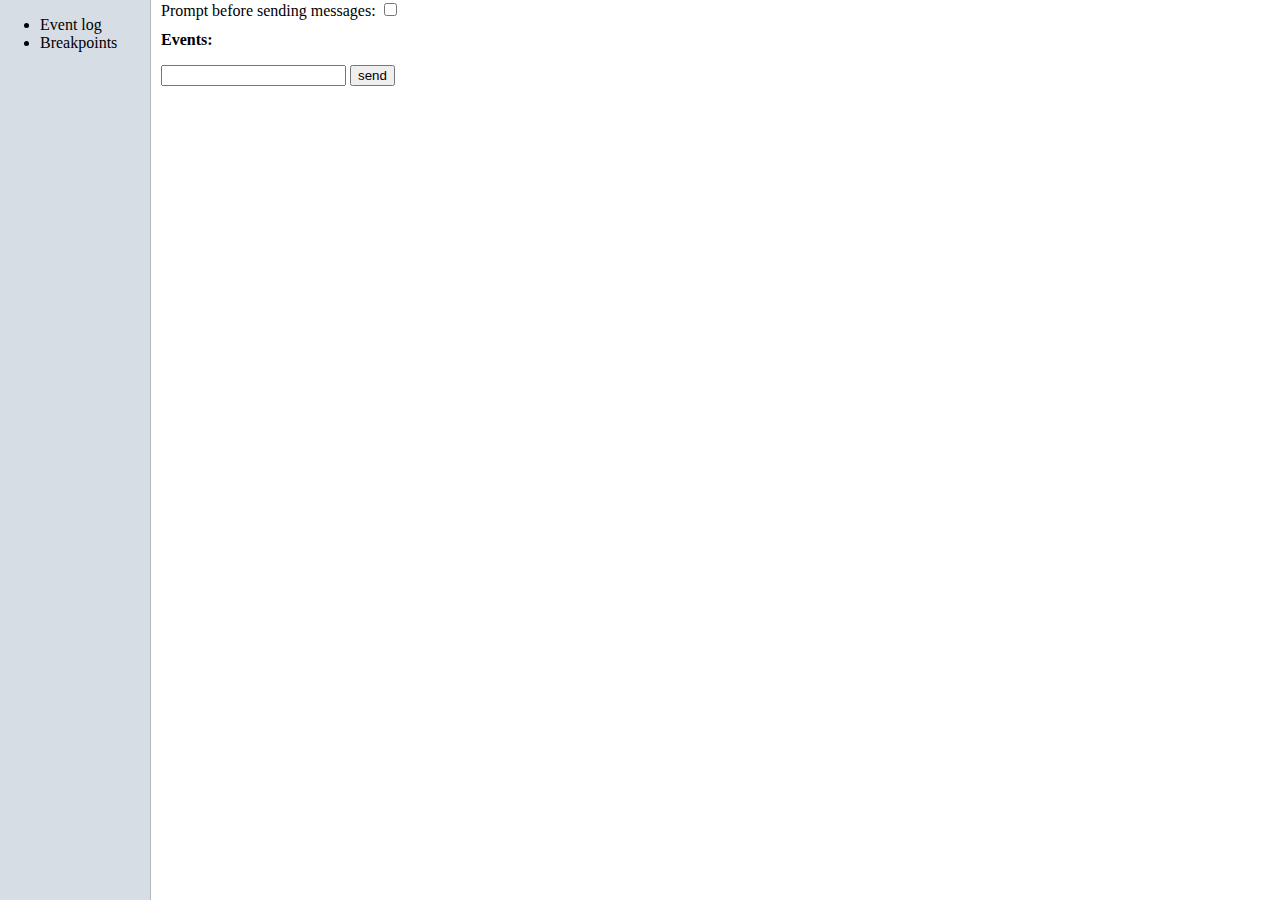
==== devToolsTab.html @ 813eb29c "Some bug fixes, send button" ====
<html>
<head>
    <link href="devToolsTab.css" rel="stylesheet" type="text/css">
    <script src="devToolsTab.js"></script>
</head>
<body>
    <div id="leftBar">
        <ul>
            <li>Event log</li>
            <li>Breakpoints</li>
        </ul>
    </div>
    <div id="paneContainer">
        <div class="pane show" id="events">
            Prompt before sending messages: <input type="checkbox" id="interrupt" />
            <h1>Events:</h1>
            <ul id="events">
            
            </ul>
        </div>
        <div class="pane hidden" id="breakpoints">
            <h1>Breakpoints:</h1>
        </div>
        <form id="sendMsg">
            <input type="text" id="msgInput" />
            <input type="submit" value="send" />
        </form>
    </div>
</body>
</html>
---- devToolsTab.css ----
html, body  {
    padding: 0px;
    margin: 0px;
}
h1  {
    font-size: 12pt;
}
.hidden {
    display: none;
}

#leftBar    {
    width: 150px;
    height: 100%;
    float: left;
    background-color: #D7DDE5;
    border-width: 1px;
    border-color: #B5B9BD;
    border-right-style: solid;
}
#paneContainer    {
    margin-left: 10px;
    height: 100%;
    float: left;
}
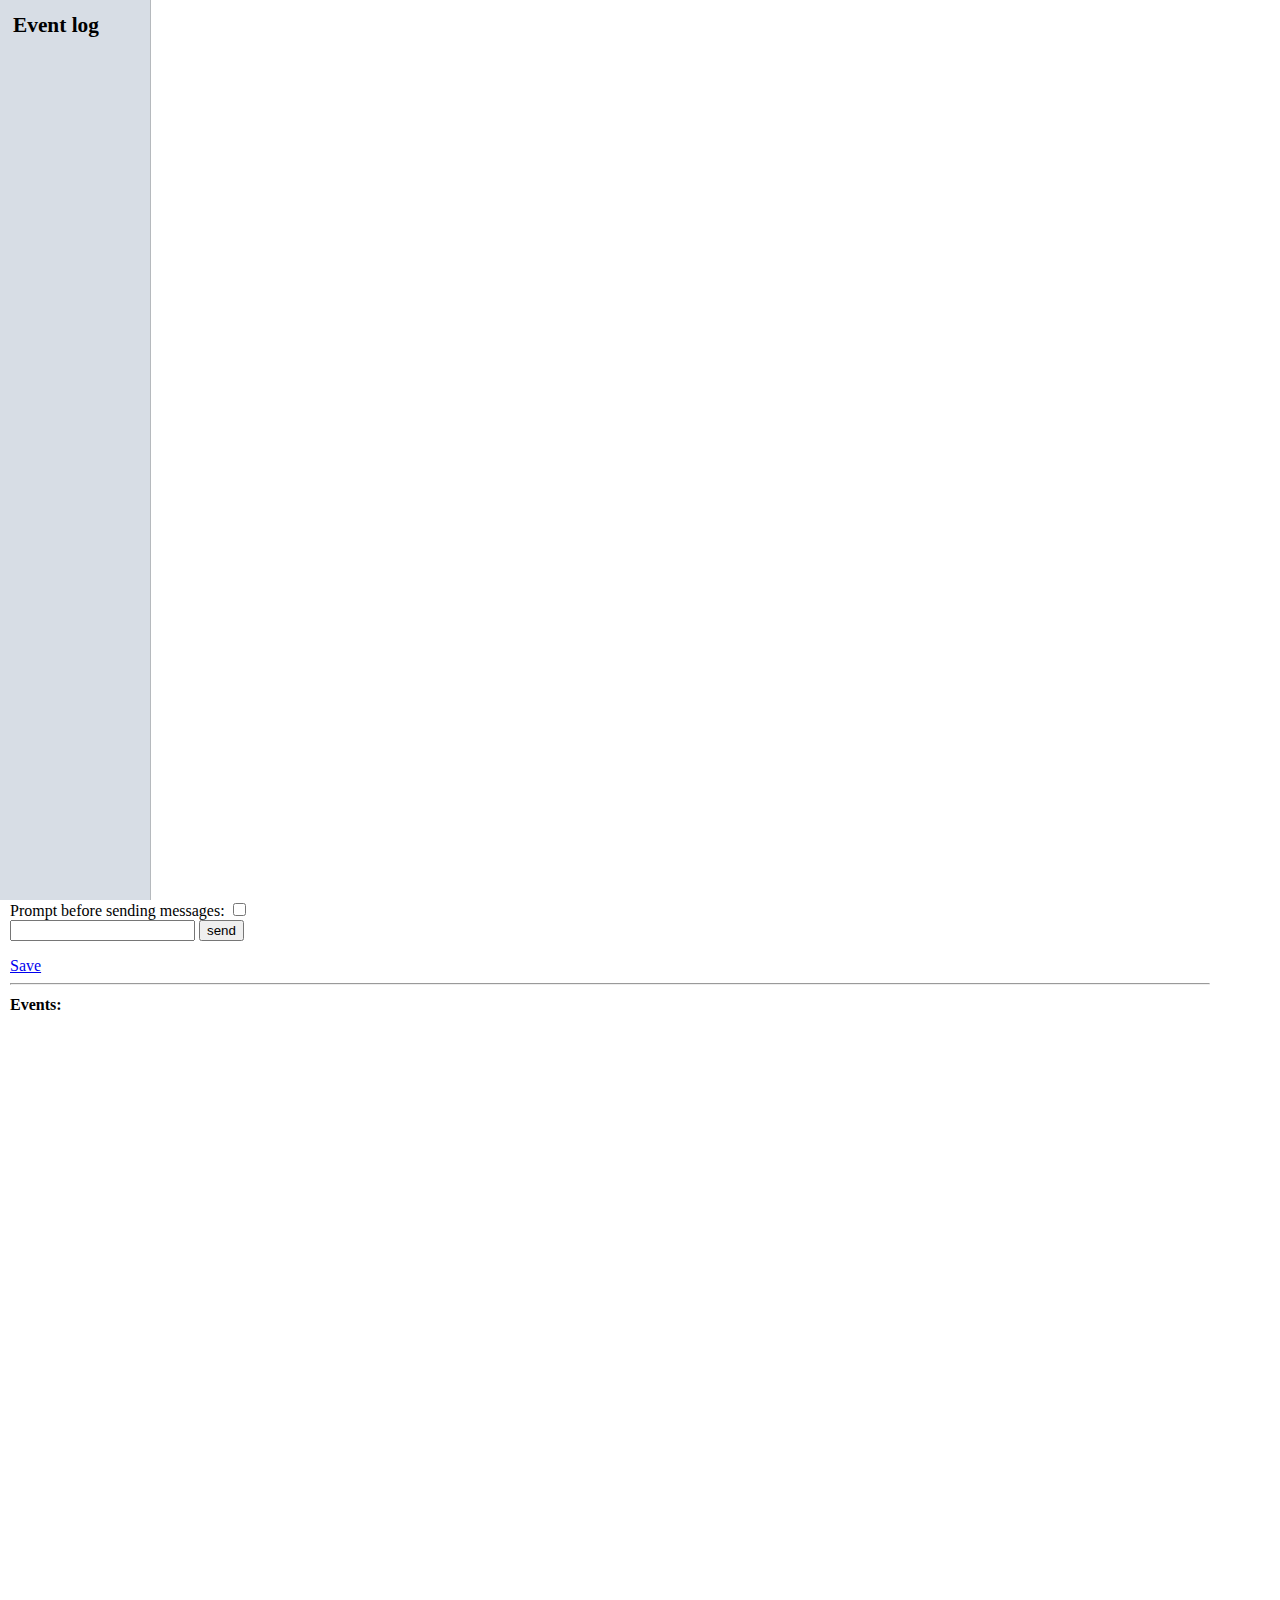
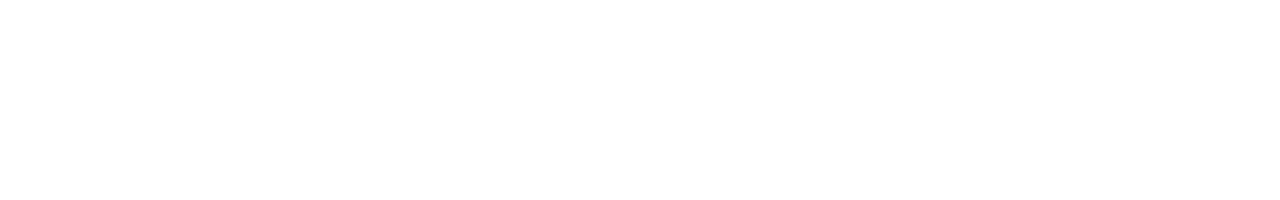
==== commit 9bcb91bf: "UX changes and bug fixes galore" ====
--- a/devToolsTab.html
+++ b/devToolsTab.html
@@ -7,24 +7,25 @@
     <div id="leftBar">
         <ul>
             <li>Event log</li>
-            <li>Breakpoints</li>
+            <!-- <li>Breakpoints</li> -->
         </ul>
     </div>
     <div id="paneContainer">
-        <div class="pane show" id="events">
+        <div class="pane show" id="eventsContainer">
             Prompt before sending messages: <input type="checkbox" id="interrupt" />
+            <form id="sendMsg">
+                <input type="text" id="msgInput" />
+                <input type="submit" value="send" />
+            </form>
+            <a id="save" href="#" download="">Save</a>
+            <hr />
             <h1>Events:</h1>
             <ul id="events">
-            
             </ul>
         </div>
         <div class="pane hidden" id="breakpoints">
             <h1>Breakpoints:</h1>
         </div>
-        <form id="sendMsg">
-            <input type="text" id="msgInput" />
-            <input type="submit" value="send" />
-        </form>
     </div>
 </body>
 </html>--- a/devToolsTab.css
+++ b/devToolsTab.css
@@ -1,12 +1,18 @@
 html, body  {
     padding: 0px;
     margin: 0px;
+    list-style-type: none;
 }
 h1  {
     font-size: 12pt;
 }
 .hidden {
     display: none;
+}
+ul  {
+    list-style-type: none;
+    margin: 0;
+    padding: 0;
 }
 
 #leftBar    {
@@ -18,8 +24,25 @@
     border-color: #B5B9BD;
     border-right-style: solid;
 }
+#leftBar ul {
+    padding: 10px;
+}
+#leftBar li  {
+    padding: 3px;
+    font-weight: bold;
+    font-size: 16pt;
+}
 #paneContainer    {
     margin-left: 10px;
     height: 100%;
     float: left;
+    width: 1200px;
+}
+#paneContainer ul :nth-child(even)   {
+    background-color: #E9E9E9;
+}
+#paneContainer li    {
+    padding: 5px;
+    font-size: 12pt;
+    line-height: 14px;
 }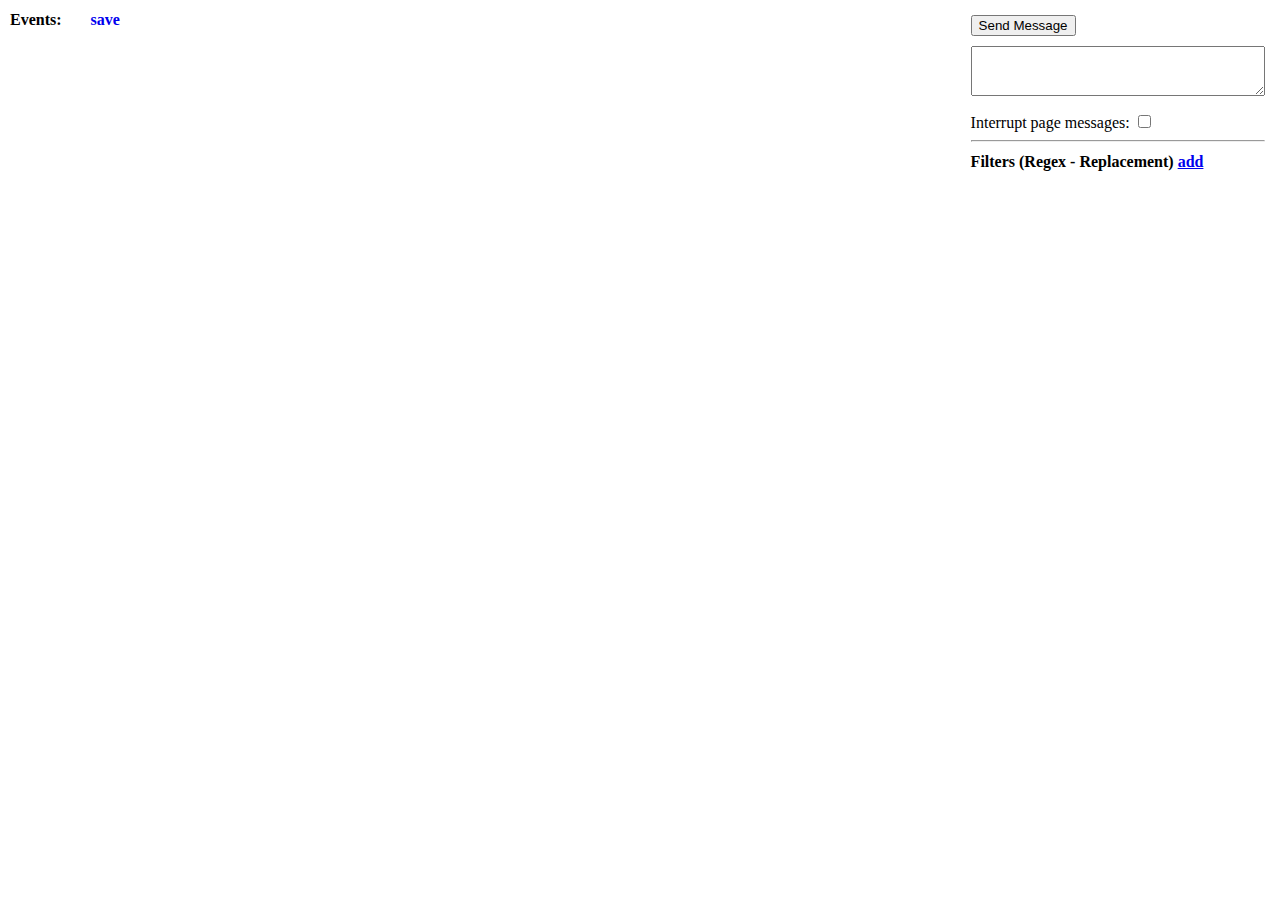
==== commit 154a8b92: "Filter support, design revamp" ====
--- a/devToolsTab.html
+++ b/devToolsTab.html
@@ -4,27 +4,25 @@
     <script src="devToolsTab.js"></script>
 </head>
 <body>
-    <div id="leftBar">
-        <ul>
-            <li>Event log</li>
-            <!-- <li>Breakpoints</li> -->
-        </ul>
-    </div>
     <div id="paneContainer">
-        <div class="pane show" id="eventsContainer">
-            Prompt before sending messages: <input type="checkbox" id="interrupt" />
-            <form id="sendMsg">
-                <input type="text" id="msgInput" />
-                <input type="submit" value="send" />
-            </form>
-            <a id="save" href="#" download="">Save</a>
-            <hr />
-            <h1>Events:</h1>
+        <div id="eventsContainer">
+            <h1>
+                Events: 
+                <a id="save" href="#" download="">save</a>
+            </h1>
             <ul id="events">
             </ul>
         </div>
-        <div class="pane hidden" id="breakpoints">
-            <h1>Breakpoints:</h1>
+        <div id="controls">
+            <form id="sendMsg">
+                <input type="submit" value="Send Message" />
+                <textarea id="msgInput"></textarea>
+            </form>
+            Interrupt page messages: <input type="checkbox" id="interrupt" />
+            <hr />
+            <h1>Filters (Regex - Replacement)  <a id="add" href="#">add</a></h1>
+            <ul id="filters">
+            </ul>
         </div>
     </div>
 </body>
--- a/devToolsTab.css
+++ b/devToolsTab.css
@@ -15,34 +15,37 @@
     padding: 0;
 }
 
-#leftBar    {
-    width: 150px;
-    height: 100%;
+
+#eventsContainer    {
+    width: 72%;
+    padding-left: 10px;
     float: left;
-    background-color: #D7DDE5;
-    border-width: 1px;
-    border-color: #B5B9BD;
-    border-right-style: solid;
+    overflow: hidden;
 }
-#leftBar ul {
-    padding: 10px;
-}
-#leftBar li  {
-    padding: 3px;
-    font-weight: bold;
-    font-size: 16pt;
-}
-#paneContainer    {
-    margin-left: 10px;
-    height: 100%;
-    float: left;
-    width: 1200px;
-}
-#paneContainer ul :nth-child(even)   {
+#eventsContainer ul :nth-child(even)   {
     background-color: #E9E9E9;
 }
-#paneContainer li    {
+#eventsContainer li    {
     padding: 5px;
     font-size: 12pt;
     line-height: 14px;
+}
+#eventsContainer a#save {
+    padding-left: 25px;
+    text-decoration: none;
+}
+
+#controls   {
+    width: 23%;
+    overflow: hidden;
+    padding: 15px;
+    float: right;
+}
+#controls #sendMsg input  {
+    margin-left: 0px;
+    margin-bottom: 10px;
+}
+#controls textarea   {
+    width: 100%;
+    height: 50px;
 }